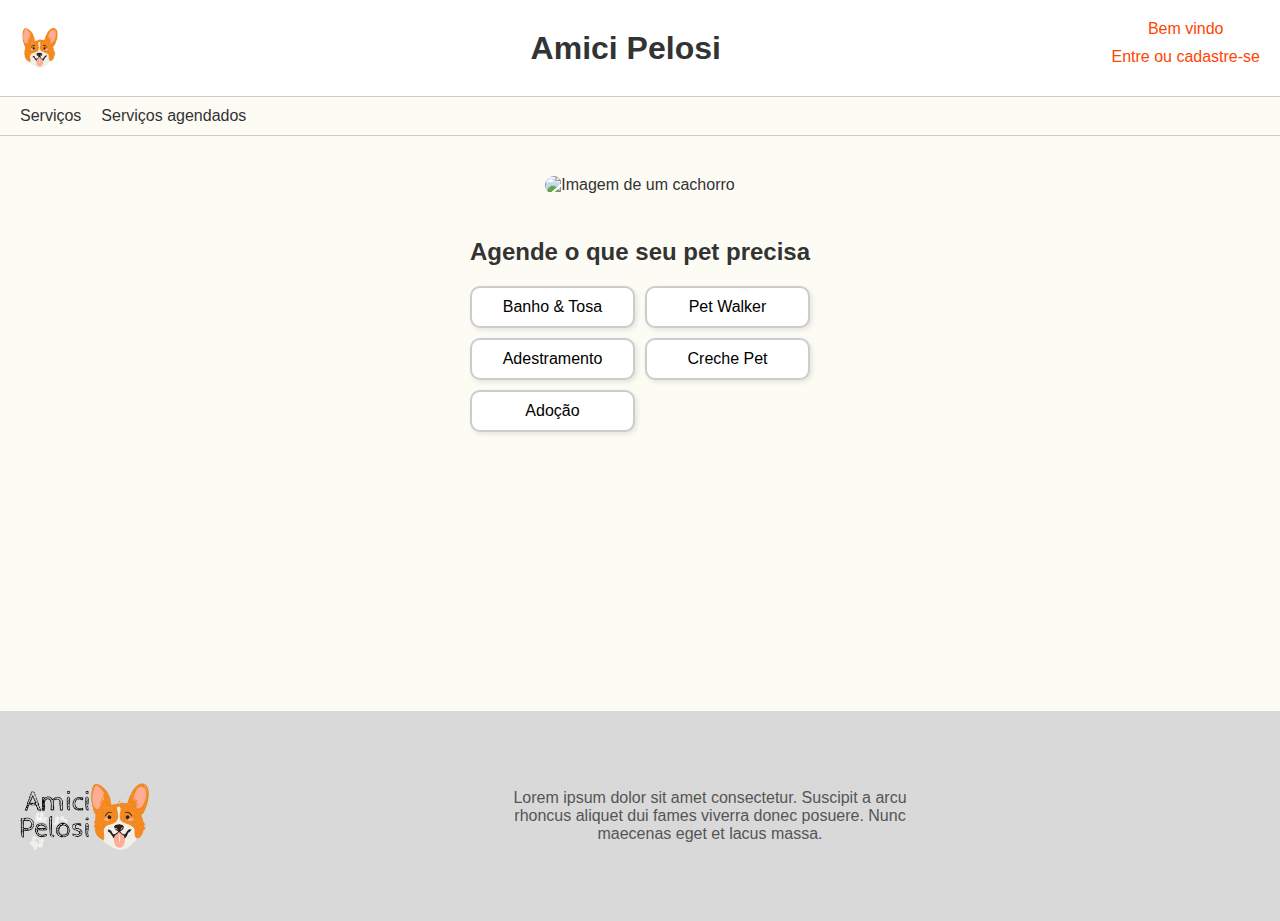
==== index.html @ 7da4f45f "first_commit" ====
<!DOCTYPE html>
<html lang="pt-BR">
<head>
    <meta charset="UTF-8">
    <meta name="viewport" content="width=device-width, initial-scale=1.0">
    <title>Amici Pelosi</title>
    <link rel="stylesheet" href="style.css">
</head>
<body>
    <header>
        <div class="logo">
            <img src="img\amici_pelosi_logo.png" alt="Amici Pelosi Logo">
            
        </div>
        <h1>Amici Pelosi</h1>
        <div class="auth-links">
            <a href="#">Bem vindo</a>
            <a href="#">Entre ou cadastre-se</a>
        </div>
    </header>

    <nav>
        <ul>
            <li><a href="#">Serviços</a></li>
            <li><a href="#">Serviços agendados</a></li>
        </ul>
    </nav>

    <main>
        <div class="image-container">
            <img src="https://images.unsplash.com/photo-1587463272361-565200f82b33?q=80&w=1887&auto=format&fit=crop&ixlib=rb-4.0.3&ixid=M3wxMjA3fDB8MHxwaG90by1wYWdlfHx8fGVufDB8fHx8fA%3D%3D" alt="Imagem de um cachorro">
        </div>
        <h2>Agende o que seu pet precisa</h2>
        <div class="services">
            <button>Banho & Tosa</button>
            <button>Pet Walker</button>
            <button>Adestramento</button>
            <button>Creche Pet</button>
            <button>Adoção</button>
        </div>
    </main>
    <footer>
        <div class="footer-logo">
            <img src="img/footer_logo.png" alt="Amici Pelosi Logo">
            <p>Lorem ipsum dolor sit amet consectetur. Suscipit a arcu rhoncus aliquet dui fames viverra donec posuere. Nunc maecenas eget et lacus massa.</p>
        </div>       
    </footer>
</body>
</html>
---- style.css ----
* {
    margin: 0;
    padding: 0;
    box-sizing: border-box;
    font-family: Arial, sans-serif;
}

body {
    display: flex;
    flex-direction: column;
    align-items: center;
    background-color: #FDFCF4;
    color: #333;
}

header {
    display: flex;
    justify-content: space-between;
    align-items: center;
    width: 100%;
    padding: 20px;
    background-color: #fff;
    border-bottom: 1px solid #ccc;
}

.logo {
    display: flex;
    align-items: center;
    margin-right: 80px;
}

.logo img {
    width: 40px;
    height: 40px;
    
}

.auth-links {
    display: flex;
    flex-direction: column;
}

.auth-links a {
    text-align: center;
    color: #FF4500;
    /* margin-left: 10px; */
    margin-bottom: 10px;
    text-decoration: none;
}

nav {
    width: 100%;
    background-color: #FDFCF4;
    padding: 10px 20px;
    border-bottom: 1px solid #ccc;
}

nav ul {
    list-style: none;
    display: flex;
}

nav ul li {
    margin-right: 20px;
}

nav ul li a {
    text-decoration: none;
    color: #333;
}

main {
    text-align: center;
    padding: 20px;
    height: 555px;
}

.image-container img {
    width: 100%;
    max-width: 300px; /* Largura máxima para telas maiores */
    height: auto;
    max-height: 100px;
    aspect-ratio: 16 / 9; /* Define uma proporção */
    overflow: hidden;
    border-radius: 15px;
    margin: 20px auto;
    overflow: hidden;
    object-fit: cover;
    /* max-width: 300px;
    max-height: 200px;
    width: 350vw;
    height: 50vh;
    border-radius: 15px; */
}

h2 {
    margin-top: 20px;
    margin-bottom: 20px;
}

.services {
    display: grid;
    grid-template-columns: repeat(2, 1fr);
    gap: 10px;
}

.services button {
    padding: 10px;
    font-size: 16px;
    background-color: #fff;
    border: 2px solid #ccc;
    border-radius: 10px;
    cursor: pointer;
    box-shadow: 2px 2px 5px rgba(0, 0, 0, 0.1);
}

footer {
    background-color: #D9D9D9;
    width: 100%;
    text-align: center;
    padding: 20px;
    margin-top: 20px;
}

.footer-logo {
    display: flex;
    align-items: center;
    justify-content: space-between;
    height: 170px;
}

.footer-logo img {
    width: 130px;
    height: auto;
    margin-right: 10px;
}

footer p {
    max-width: 400px;
    margin: 10px auto;
    color: #555;
}
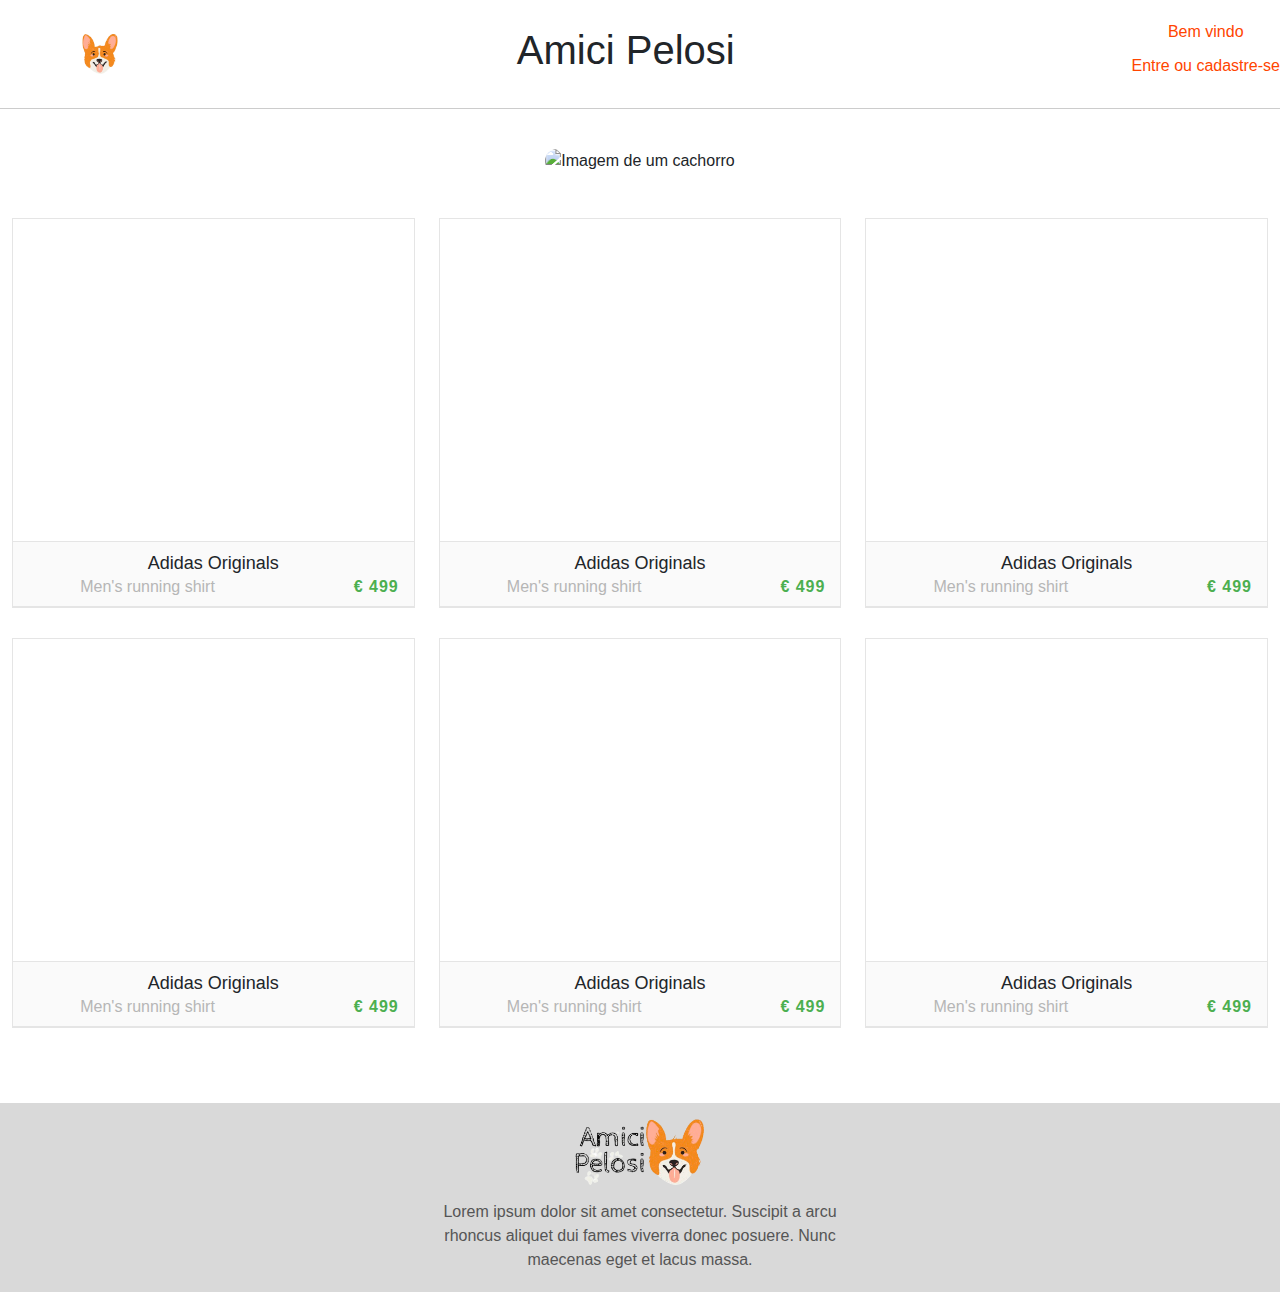
==== commit 33a5c8a8: "Adição de catalogo" ====
--- a/index.html
+++ b/index.html
@@ -5,46 +5,251 @@
     <meta name="viewport" content="width=device-width, initial-scale=1.0">
     <title>Amici Pelosi</title>
     <link rel="stylesheet" href="style.css">
+    <link href="https://cdn.jsdelivr.net/npm/bootstrap@5.3.3/dist/css/bootstrap.min.css" rel="stylesheet" integrity="sha384-QWTKZyjpPEjISv5WaRU9OFeRpok6YctnYmDr5pNlyT2bRjXh0JMhjY6hW+ALEwIH" crossorigin="anonymous">
 </head>
+
 <body>
-    <header>
-        <div class="logo">
-            <img src="img\amici_pelosi_logo.png" alt="Amici Pelosi Logo">
-            
-        </div>
-        <h1>Amici Pelosi</h1>
-        <div class="auth-links">
-            <a href="#">Bem vindo</a>
-            <a href="#">Entre ou cadastre-se</a>
-        </div>
-    </header>
-
-    <nav>
-        <ul>
-            <li><a href="#">Serviços</a></li>
-            <li><a href="#">Serviços agendados</a></li>
-        </ul>
-    </nav>
-
-    <main>
-        <div class="image-container">
-            <img src="https://images.unsplash.com/photo-1587463272361-565200f82b33?q=80&w=1887&auto=format&fit=crop&ixlib=rb-4.0.3&ixid=M3wxMjA3fDB8MHxwaG90by1wYWdlfHx8fGVufDB8fHx8fA%3D%3D" alt="Imagem de um cachorro">
-        </div>
-        <h2>Agende o que seu pet precisa</h2>
-        <div class="services">
-            <button>Banho & Tosa</button>
-            <button>Pet Walker</button>
-            <button>Adestramento</button>
-            <button>Creche Pet</button>
-            <button>Adoção</button>
-        </div>
-    </main>
-    <footer>
-        <div class="footer-logo">
-            <img src="img/footer_logo.png" alt="Amici Pelosi Logo">
-            <p>Lorem ipsum dolor sit amet consectetur. Suscipit a arcu rhoncus aliquet dui fames viverra donec posuere. Nunc maecenas eget et lacus massa.</p>
-        </div>       
-    </footer>
+    <div class="super-container">
+        <header>
+            <div class="logo">
+                <img src="img/amici_pelosi_logo.png" alt="Amici Pelosi Logo">
+            </div>
+            <h1>Amici Pelosi</h1>
+            <div class="auth-links">
+                <a href="#">Bem vindo</a>
+                <a href="#">Entre ou cadastre-se</a>
+            </div>
+        </header>
+
+        <main>
+            <div class="image-container">
+                <img src="https://images.unsplash.com/photo-1587463272361-565200f82b33?q=80&w=1887&auto=format&fit=crop&ixlib=rb-4.0.3&ixid=M3wxMjA3fDB8MHxwaG90by1wYWdlfHx8fGVufDB8fHx8fA%3D%3D" alt="Imagem de um cachorro">
+            </div>
+
+            <div class="container">
+                <div class="row">
+
+                    <div class="col-xs-12 col-sm-6 col-md-4">
+                        <article class="card-wrapper">
+                            <div class="image-holder">
+                                <a href="#" class="image-holder__link"></a>
+                                <div class="image-liquid image-holder--original" style="background-image: url('https://upload.wikimedia.org/wikipedia/commons/2/24/Blue_Tshirt.jpg')">
+                                </div>
+                            </div>
+
+                            <div class="product-description">
+                                <!-- title -->
+                                <h1 class="product-description__title">
+                                    <a href="#">						
+                                        Adidas Originals
+                                        </a>
+                                </h1>
+
+                                <!-- category and price -->
+                                <div class="row">
+                                    <div class="col-xs-12 col-sm-8 product-description__category secondary-text">
+                                        Men's running shirt
+                                    </div>
+                                    <div class="col-xs-12 col-sm-4 product-description__price">
+                                        € 499
+                                    </div>
+                                </div>
+
+                                <!-- divider -->
+                                <hr />
+
+                                
+                            </div>
+
+                        </article>
+                    </div>
+                    
+                    <div class="col-xs-12 col-sm-6 col-md-4">
+                        <article class="card-wrapper">
+                            <div class="image-holder">
+                                <a href="#" class="image-holder__link"></a>
+                                <div class="image-liquid image-holder--original" style="background-image: url('https://upload.wikimedia.org/wikipedia/commons/thumb/7/75/Jeans_BW_2_(3213391837).jpg/543px-Jeans_BW_2_(3213391837).jpg')">
+                                </div>
+                            </div>
+
+                            <div class="product-description">
+                                <!-- title -->
+                                <h1 class="product-description__title">
+                                    <a href="#">						
+                                        Adidas Originals
+                                        </a>
+                                </h1>
+
+                                <!-- category and price -->
+                                <div class="row">
+                                    <div class="col-sm-8 product-description__category secondary-text">
+                                        Men's running shirt
+                                    </div>
+                                    <div class="col-sm-4 product-description__price text-right">
+                                        € 499
+                                    </div>
+                                </div>
+
+                                <!-- divider -->
+                                <hr />
+
+                                
+                            </div>
+
+                        </article>
+                    </div>
+                    
+                    <div class="col-xs-12 col-sm-6 col-md-4">
+                        <article class="card-wrapper">
+                            <div class="image-holder">
+                                <a href="#" class="image-holder__link"></a>
+                                <div class="image-liquid image-holder--original" style="background-image: url('https://upload.wikimedia.org/wikipedia/commons/b/b8/Columbia_Sportswear_Jacket.jpg')">
+                                </div>
+                            </div>
+
+                            <div class="product-description">
+                                <!-- title -->
+                                <h1 class="product-description__title">
+                                    <a href="#">						
+                                        Adidas Originals
+                                        </a>
+                                </h1>
+
+                                <!-- category and price -->
+                                <div class="row">
+                                    <div class="col-sm-8 product-description__category secondary-text">
+                                        Men's running shirt
+                                    </div>
+                                    <div class="col-sm-4 product-description__price text-right">
+                                        € 499
+                                    </div>
+                                </div>
+
+                                <!-- divider -->
+                                <hr />
+
+                                
+                            </div>
+
+                        </article>
+                    </div>
+                    
+                    <div class="col-xs-12 col-sm-6 col-md-4">
+                        <article class="card-wrapper">
+                            <div class="image-holder">
+                                <a href="#" class="image-holder__link"></a>
+                                <div class="image-liquid image-holder--original" style="background-image: url('http://www.publicdomainpictures.net/pictures/20000/nahled/red-shoes-isolated.jpg')">
+                                </div>
+                            </div>
+
+                            <div class="product-description">
+                                <!-- title -->
+                                <h1 class="product-description__title">
+                                    <a href="#">						
+                                        Adidas Originals
+                                        </a>
+                                </h1>
+
+                                <!-- category and price -->
+                                <div class="row">
+                                    <div class="col-sm-8 product-description__category secondary-text">
+                                        Men's running shirt
+                                    </div>
+                                    <div class="col-sm-4 product-description__price text-right">
+                                        € 499
+                                    </div>
+                                </div>
+
+                                <!-- divider -->
+                                <hr />
+
+                                
+                            </div>
+
+                            
+                        </article>
+                    </div>
+                    <div class="col-xs-12 col-sm-6 col-md-4">
+                        <article class="card-wrapper">
+                            <div class="image-holder">
+                                <a href="#" class="image-holder__link"></a>
+                                <div class="image-liquid image-holder--original" style="background-image: url('http://www.publicdomainpictures.net/pictures/20000/nahled/red-shoes-isolated.jpg')">
+                                </div>
+                            </div>
+
+                            <div class="product-description">
+                                <!-- title -->
+                                <h1 class="product-description__title">
+                                    <a href="#">						
+                                        Adidas Originals
+                                        </a>
+                                </h1>
+
+                                <!-- category and price -->
+                                <div class="row">
+                                    <div class="col-sm-8 product-description__category secondary-text">
+                                        Men's running shirt
+                                    </div>
+                                    <div class="col-sm-4 product-description__price text-right">
+                                        € 499
+                                    </div>
+                                </div>
+
+                                <!-- divider -->
+                                <hr />
+
+                                
+                            </div>
+
+                            
+                        </article>
+                    </div>
+                    <div class="col-xs-12 col-sm-6 col-md-4">
+                        <article class="card-wrapper">
+                            <div class="image-holder">
+                                <a href="#" class="image-holder__link"></a>
+                                <div class="image-liquid image-holder--original" style="background-image: url('http://www.publicdomainpictures.net/pictures/20000/nahled/red-shoes-isolated.jpg')">
+                                </div>
+                            </div>
+
+                            <div class="product-description">
+                                <!-- title -->
+                                <h1 class="product-description__title">
+                                    <a href="#">						
+                                        Adidas Originals
+                                        </a>
+                                </h1>
+
+                                <!-- category and price -->
+                                <div class="row">
+                                    <div class="col-sm-8 product-description__category secondary-text">
+                                        Men's running shirt
+                                    </div>
+                                    <div class="col-sm-4 product-description__price text-right">
+                                        € 499
+                                    </div>
+                                </div>
+
+                                <!-- divider -->
+                                <hr />
+
+                                
+                            </div>
+
+                            
+                        </article>
+                    </div>
+
+                </div>
+            </div>
+        </main>
+
+        <footer>
+            <div class="footer-logo">
+                <img src="img/footer_logo.png" alt="Amici Pelosi Logo">
+                <p>Lorem ipsum dolor sit amet consectetur. Suscipit a arcu rhoncus aliquet dui fames viverra donec posuere. Nunc maecenas eget et lacus massa.</p>
+            </div>       
+        </footer>
+    </div>    
 </body>
 </html>
-
--- a/style.css
+++ b/style.css
@@ -11,6 +11,11 @@
     align-items: center;
     background-color: #FDFCF4;
     color: #333;
+    margin: 0;
+    padding: 0;
+    height: 100%;
+    width: 100%;
+    overflow-x: hidden;
 }
 
 header {
@@ -26,13 +31,12 @@
 .logo {
     display: flex;
     align-items: center;
-    margin-right: 80px;
+    margin-left: 80px;
 }
 
 .logo img {
     width: 40px;
     height: 40px;
-    
 }
 
 .auth-links {
@@ -43,7 +47,6 @@
 .auth-links a {
     text-align: center;
     color: #FF4500;
-    /* margin-left: 10px; */
     margin-bottom: 10px;
     text-decoration: none;
 }
@@ -73,24 +76,23 @@
     text-align: center;
     padding: 20px;
     height: 555px;
+    flex: 1;
+}
+
+.super-container {
+    display: flex;
+    flex-direction: column;
+    min-height: 100vh;
 }
 
 .image-container img {
     width: 100%;
-    max-width: 300px; /* Largura máxima para telas maiores */
-    height: auto;
-    max-height: 100px;
-    aspect-ratio: 16 / 9; /* Define uma proporção */
-    overflow: hidden;
+    max-width: 700px;
+    max-height: 250px;
+    aspect-ratio: 16 / 9;
     border-radius: 15px;
     margin: 20px auto;
-    overflow: hidden;
     object-fit: cover;
-    /* max-width: 300px;
-    max-height: 200px;
-    width: 350vw;
-    height: 50vh;
-    border-radius: 15px; */
 }
 
 h2 {
@@ -114,25 +116,131 @@
     box-shadow: 2px 2px 5px rgba(0, 0, 0, 0.1);
 }
 
+/* Estilos da seção de produtos */
+.product-grid {
+    display: grid;
+    grid-template-columns: repeat(auto-fit, minmax(250px, 1fr));
+    gap: 20px;
+    margin: 40px 0;
+    padding: 0 20px;
+}
+
+.product-card {
+    background-color: #fff;
+    border: 1px solid #ddd;
+    border-radius: 10px;
+    box-shadow: 0 4px 6px rgba(0, 0, 0, 0.1);
+    overflow: hidden;
+    transition: transform 0.3s ease, box-shadow 0.3s ease;
+}
+
+.product-card:hover {
+    transform: translateY(-5px);
+    box-shadow: 0 6px 10px rgba(0, 0, 0, 0.2);
+}
+
+.product-image img {
+    width: 100%;
+    height: 200px;
+    object-fit: cover;
+    border-bottom: 1px solid #ddd;
+}
+
+.product-info {
+    padding: 15px;
+    text-align: left;
+}
+
+.product-info h2 {
+    font-size: 16px;
+    color: #333;
+    margin-bottom: 10px;
+    font-weight: bold;
+}
+
+.product-info .weight {
+    font-size: 14px;
+    color: #777;
+    margin-bottom: 10px;
+}
+
+.product-info .price {
+    display: flex;
+    align-items: center;
+    gap: 5px;
+    margin-bottom: 10px;
+}
+
+.product-info .old-price {
+    font-size: 14px;
+    color: #777;
+    text-decoration: line-through;
+}
+
+.product-info .discount {
+    font-size: 14px;
+    color: #FF4500;
+    font-weight: bold;
+}
+
+.product-info .current-price {
+    font-size: 18px;
+    color: #333;
+    font-weight: bold;
+}
+
+.product-info button {
+    width: 100%;
+    padding: 10px;
+    background-color: #FF4500;
+    color: #fff;
+    border: none;
+    border-radius: 5px;
+    cursor: pointer;
+    font-size: 14px;
+    transition: background-color 0.3s ease;
+}
+
+.product-info button:hover {
+    background-color: #E03E00;
+}
+
+/* Responsividade */
+@media (max-width: 768px) {
+    .auth-links {
+        flex-direction: row;
+    }
+
+    .product-grid {
+        grid-template-columns: repeat(auto-fit, minmax(200px, 1fr));
+    }
+
+    .product-card .product-info h2 {
+        font-size: 14px;
+    }
+
+    .product-info .current-price {
+        font-size: 16px;
+    }
+}
+
 footer {
     background-color: #D9D9D9;
     width: 100%;
     text-align: center;
-    padding: 20px;
-    margin-top: 20px;
-}
-
-.footer-logo {
+    padding: 10px 0;
+}
+
+/* .footer-logo {
     display: flex;
     align-items: center;
     justify-content: space-between;
     height: 170px;
-}
+} */
 
 .footer-logo img {
     width: 130px;
     height: auto;
-    margin-right: 10px;
 }
 
 footer p {
@@ -140,3 +248,235 @@
     margin: 10px auto;
     color: #555;
 }
+
+@import "compass";
+ .product-description {
+	 transform: translate3d(0, 0, 0);
+	 transform-style: preserve-3d;
+	 perspective: 1000;
+	 backface-visibility: hidden;
+}
+ body {
+	 color: #212121;
+}
+ .container {
+	 padding-top: 25px;
+	 padding-bottom: 25px;
+     min-width: 100vw;
+}
+ img {
+	 max-width: 100%;
+}
+ hr {
+	 border-color: #e5e5e5;
+	 margin: 15px 0;
+}
+ .secondary-text {
+	 color: #b6b6b6;
+}
+ .list-inline {
+	 margin: 0;
+}
+ .list-inline li {
+	 padding: 0;
+}
+ .card-wrapper {
+	 position: relative;
+	 width: 100%;
+	 height: 390px;
+	 border: 1px solid #e5e5e5;
+	 border-bottom-width: 2px;
+	 overflow: hidden;
+	 margin-bottom: 30px;
+}
+ .card-wrapper:after {
+	 content: "";
+	 position: absolute;
+	 top: 0;
+	 left: 0;
+	 width: 100%;
+	 height: 100%;
+	 opacity: 0;
+	 box-shadow: 0 5px 15px rgba(0, 0, 0, 0.3);
+	 transition: opacity 0.6s cubic-bezier(0.165, 0.84, 0.44, 1);
+}
+ .card-wrapper:hover:after {
+	 opacity: 1;
+}
+ .card-wrapper:hover .image-holder:before {
+	 opacity: 0.75;
+}
+ .card-wrapper:hover .image-holder:after {
+	 opacity: 1;
+	 transform: translate(-50%, -50%);
+}
+ .card-wrapper:hover .image-holder--original {
+	 transform: translateY(-15px);
+}
+ .card-wrapper:hover .product-description {
+	 height: 205px;
+}
+ @media (min-width: 768px) {
+	 .card-wrapper:hover .product-description {
+		 height: 185px;
+	}
+}
+ .image-holder {
+	 display: block;
+	 position: relative;
+	 width: 100%;
+	 height: 310px;
+	 background-color: #fff;
+	 z-index: 1;
+}
+ @media (min-width: 768px) {
+	 .image-holder {
+		 height: 325px;
+	}
+}
+ .image-holder:before {
+	 content: '';
+	 position: absolute;
+	 top: 0;
+	 left: 0;
+	 width: 100%;
+	 height: 100%;
+	 background-color: #4caf50;
+	 opacity: 0;
+	 z-index: 5;
+	 transition: opacity 0.6s;
+}
+ .image-holder:after {
+	 content: '+';
+	 font-family: 'Raleway', sans-serif;
+	 font-size: 70px;
+	 color: #4caf50;
+	 text-align: center;
+	 position: absolute;
+	 top: 92.5px;
+	 left: 50%;
+	 width: 75px;
+	 height: 75px;
+	 line-height: 75px;
+	 background-color: #fff;
+	 opacity: 0;
+	 border-radius: 50%;
+	 z-index: 10;
+	 transform: translate(-50%, 100%);
+	 box-shadow: 0 5px 15px rgba(0, 0, 0, 0.3);
+	 transition: all 0.4s ease-out;
+}
+ @media (min-width: 768px) {
+	 .image-holder:after {
+		 top: 107.5px;
+	}
+}
+ .image-holder .image-holder__link {
+	 display: block;
+	 position: absolute;
+	 top: 0;
+	 left: 0;
+	 width: 100%;
+	 height: 100%;
+	 z-index: 15;
+}
+ .image-holder .image-holder--original {
+	 transition: transform 0.8s cubic-bezier(0.165, 0.84, 0.44, 1);
+}
+ .image-liquid {
+	 width: 100%;
+	 height: 325px;
+	 background-size: cover;
+	 background-position: center center;
+}
+ .product-description {
+	 position: absolute;
+	 left: 0;
+	 bottom: 0;
+	 width: 100%;
+	 height: 80px;
+	 padding: 10px 15px;
+	 overflow: hidden;
+	 background-color: #fafafa;
+	 border-top: 1px solid #e5e5e5;
+	 transition: height 0.6s cubic-bezier(0.165, 0.84, 0.44, 1);
+	 z-index: 2;
+}
+ @media (min-width: 768px) {
+	 .product-description {
+		 height: 65px;
+	}
+}
+ .product-description p {
+	 margin: 0 0 5px;
+}
+ .product-description .product-description__title {
+	 font-family: 'Raleway', sans-serif;
+	 position: relative;
+	 white-space: nowrap;
+	 overflow: hidden;
+	 margin: 0;
+	 font-size: 18px;
+	 line-height: 1.25;
+}
+ .product-description .product-description__title:after {
+	 content: '';
+	 width: 60px;
+	 height: 100%;
+	 position: absolute;
+	 top: 0;
+	 right: 0;
+	 background: linear-gradient(to right, rgba(255, 255, 255, 0), rgba(250, 250, 250, 1));
+}
+ .product-description .product-description__title a {
+	 text-decoration: none;
+	 color: inherit;
+}
+ .product-description .product-description__category {
+	 white-space: nowrap;
+	 overflow: hidden;
+	 text-overflow: ellipsis;
+}
+ .product-description .product-description__price {
+	 color: #4caf50;
+	 text-align: left;
+	 font-weight: bold;
+	 letter-spacing: 0.06em;
+}
+ @media (min-width: 768px) {
+	 .product-description .product-description__price {
+		 text-align: right;
+	}
+}
+ .product-description .sizes-wrapper {
+	 margin-bottom: 15px;
+}
+ .product-description .color-list {
+	 font-size: 0;
+}
+ .product-description .color-list__item {
+	 width: 25px;
+	 height: 10px;
+	 position: relative;
+	 z-index: 1;
+	 transition: all 0.2s;
+}
+ .product-description .color-list__item:hover {
+	 width: 40px;
+}
+ .product-description .color-list__item--red {
+	 background-color: #f44336;
+}
+ .product-description .color-list__item--blue {
+	 background-color: #448aff;
+}
+ .product-description .color-list__item--green {
+	 background-color: #cddc39;
+}
+ .product-description .color-list__item--orange {
+	 background-color: #ff9800;
+}
+ .product-description .color-list__item--purple {
+	 background-color: #673ab7;
+}
+ 